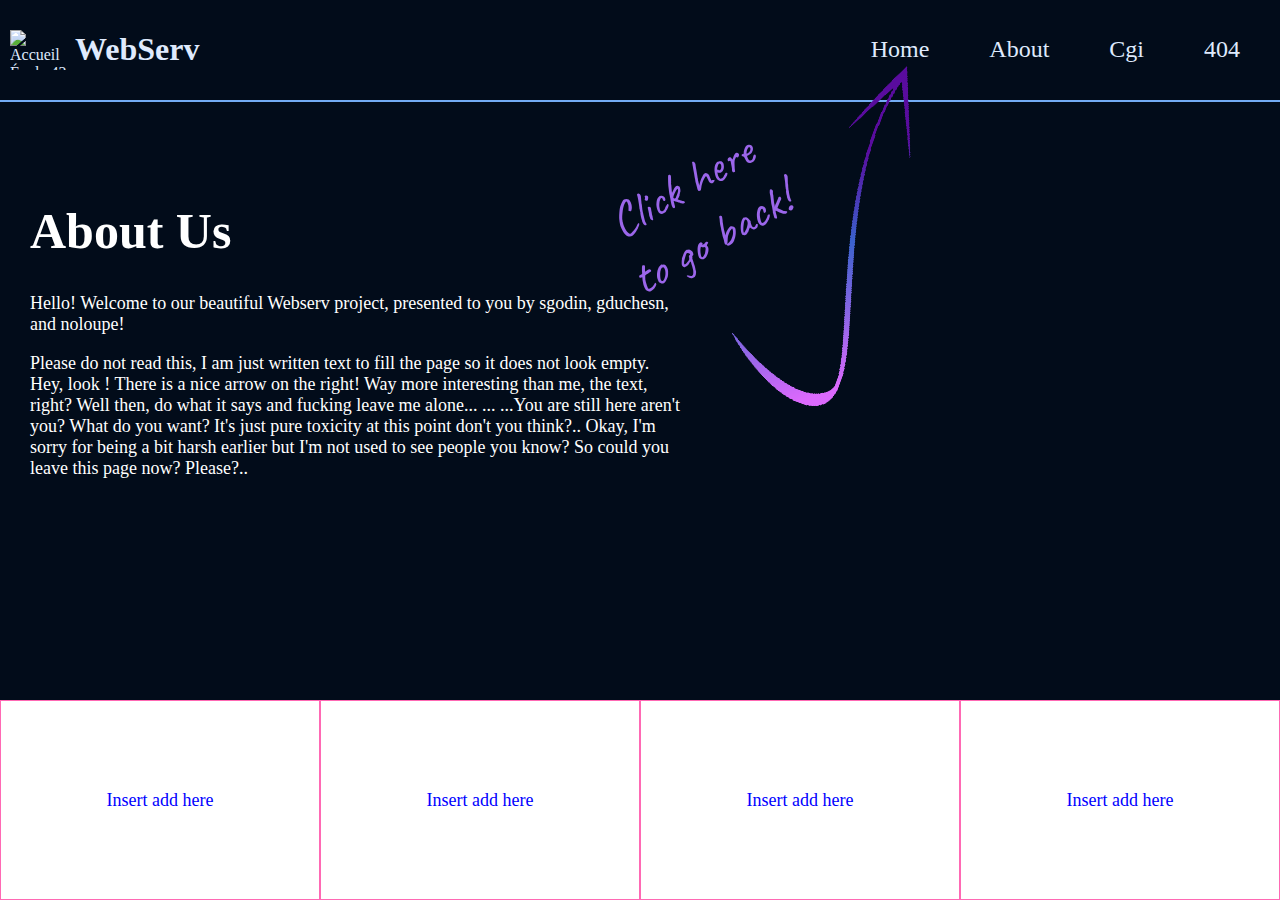
==== www/ABOUT/index.html @ b3458df1 "new pages" ====
<!DOCTYPE html>
<html lang="fr">
<head>
    <meta charset="UTF-8">
    <meta name="viewport" content="width=device-width, initial-scale=1.0">
    <title>Webserv</title>
    <link rel="stylesheet" href="styles.css">
	<link rel="stylesheet" href="https://fonts.googleapis.com/css?family=Caveat">
	<div class="navbar">
		<div class="logo">
			<img width="65" height="40" alt="Accueil École 42"
				src="https://campus19.be/wp-content/uploads/2022/06/19_member42_black-_2_.svg">
			<h1>WebServ</h1>
		</div>
		<div class="navItem">
			<a href="/">Home</a>
			<a href="about">About</a>
			<a href="cgi">Cgi</a>
			<a href="Error 404">404</a>
		</div>
	</div>
</head>

<body>
	<div class="arrow">
		<img class="arrow-img" src="arrow.png" alt="Arrow">
		<div class="arrow-text">Click here<br>to go back!</div>
	</div>
	<div class="about">
		<h1>About Us</h1>
		<div class="about-text">
			<p> Hello! Welcome to our beautiful Webserv project, presented to you by sgodin, gduchesn, and noloupe! </p>
			<p> Please do not read this, I am just written text to fill the page so it does not look empty. 
				Hey, look ! There is a nice arrow on the right! Way more interesting than me, the text, right? 
				Well then, do what it says and fucking leave me alone... ... ...You are still here aren't you? 
				What do you want? It's just pure toxicity at this point don't you think?.. 
				Okay, I'm sorry for being a bit harsh earlier but I'm not used to see people you know? 
				So could you leave this page now? Please?.. </p>
		</div>
	</div>
	<div class="add-box">
		<div class="add">
			<p> Insert add here</p>
		</div>
		<div class="add">
			<p> Insert add here</p>
		</div>
		<div class="add">
			<p> Insert add here</p>
		</div>
		<div class="add">
			<p> Insert add here</p>
		</div>
	</div>
</body>

</html>
---- www/ABOUT/styles.css ----
:root {
	--background: #020c1a;
	--text-color: #dfeafd;
	
	/* --text-color-dim: #666;
	--text-color-light: #999; */
	
	--primary-color: #73acf4;
	
	/* --primary-color-shade: #0056b3;
	--primary-color-tint: #4d94ff; */
	
	--secondary-color: #590c9e;
	
	/* --secondary-color-shade: #5a6268;
	--secondary-color-tint: #7b8a91; */
	
	--success-color: #04AA6D;
	--info-color: #17a2b8;
	--warning-color: #ffc107;
	--danger-color: #dc3545;
	
	--accent-color: #d033f0;
	
	--breakpoint-xs: 0;
	--breakpoint-sm: 576px;
	--breakpoint-md: 768px;
	--breakpoint-lg: 992px;
	--breakpoint-xl: 1200px;
}

body, html {
	font-family: "Times New Roman", Times, serif;;
	height: 100%;
	margin: 0;
	overflow: hidden;
	background-color: var(--background);
}

.navbar {
	overflow: hidden;
	display: flex;
	justify-content: space-between;
	align-items: center;
	background-color: var(--background);
	color: var(--text-color);
	border-bottom: var(--primary-color) 2px solid;
	transition: all 0.3s ease;

	.navItem {
		display: flex;
	}

	.logo {
		display: flex;
		align-items: center;
		padding: 10px;

	}

	a {
        margin-right: 20px;
		font-size: 24px;
		color: var(--text-color);
		text-align: center;
		padding: 20px;
		text-decoration: none;
		height: 100%;
		width: 100%;
		transition: all 0.5s ease;
		border-radius: 10px;

		&:hover {
			background-color: var(--primary-color);
			color: var(--secondary-color);
			transition: all 0.3s ease;
		}
	}
}

.arrow-img {
    position: absolute;
    width: 400px;
    height: auto;
    transform: rotate(-70deg);
    margin-top: -75px;
    right: 247px;
	pointer-events: none;
}

.arrow-text {
    position: absolute;
    transform: rotate(-30deg);
    margin-top: 50px;
    right: 495px;
    font-family: 'Caveat', cursive;
    font-size: 48px;
    color: #9b66ea;
    display: flex;
    flex-direction: column;
    justify-content: center;
    align-items: center;
    text-align: center;
}

.about {
	margin-top: 100px;
	margin-left: 30px;
	margin-right: 600px;
	color: #ffffff;
}

.about h1 {
	font-size: 50px;
} 

.about-text {
	font-size: 18px;
}

.add-box {
	display: flex;
    position: fixed;
    bottom: 0;
    left: 0;
    width: 100%;
	height: 200px;
    background-color: #ffffff;
}

.add {
	color: blue;
	font-size: large;
	text-align: center;
    width: calc(25%);
	border: 1px solid hotpink;
	display: flex;
	justify-content: center;
	align-items: center;
}
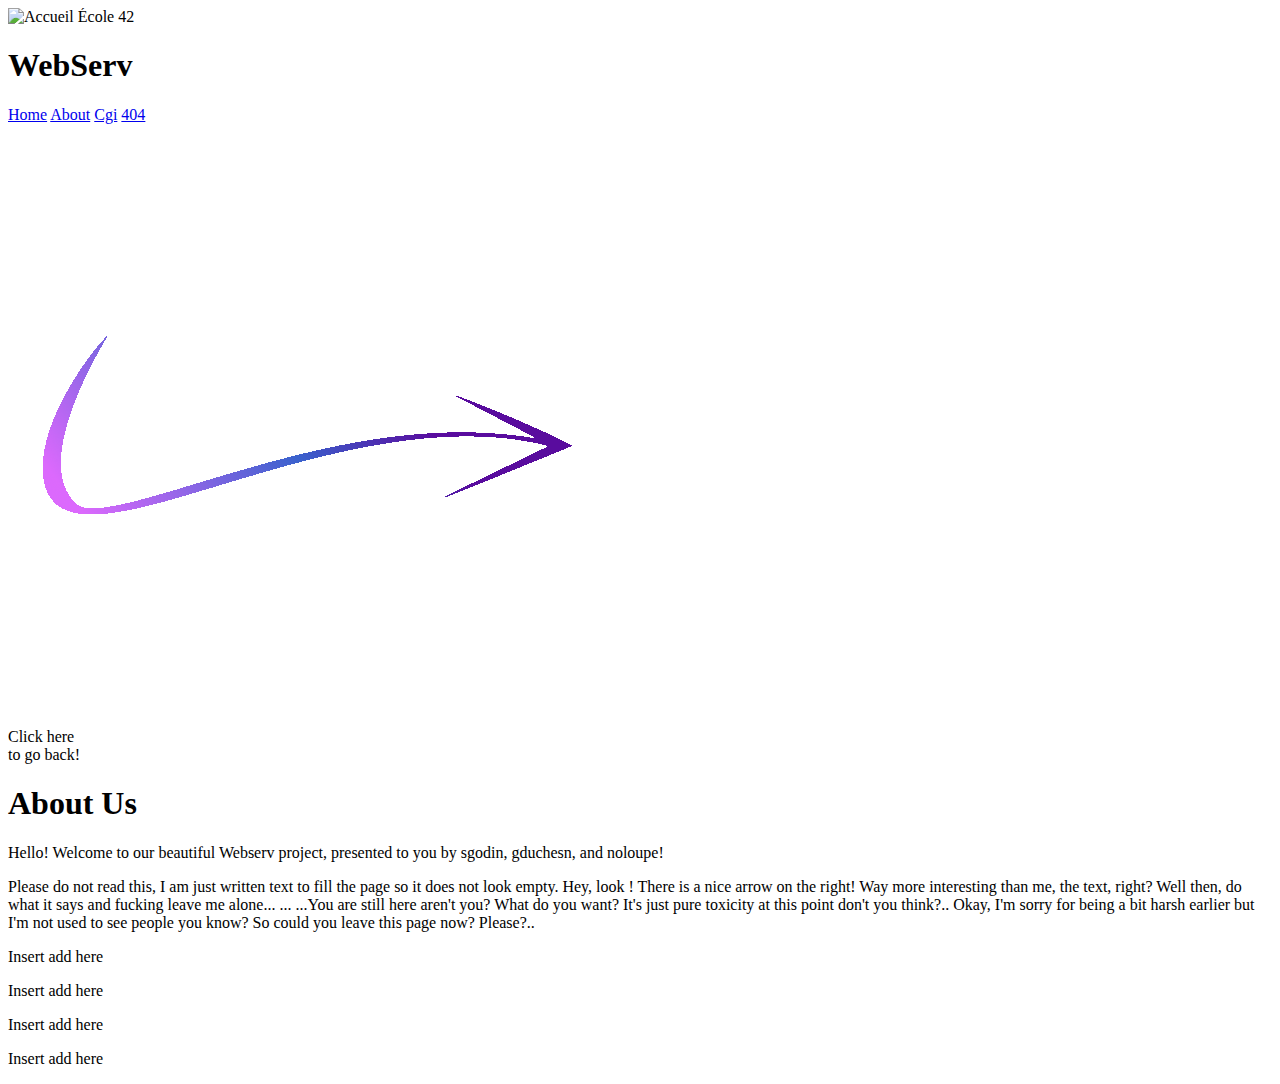
==== commit e06f53d5: "config file" ====
--- a/www/ABOUT/index.html
+++ b/www/ABOUT/index.html
@@ -4,7 +4,7 @@
     <meta charset="UTF-8">
     <meta name="viewport" content="width=device-width, initial-scale=1.0">
     <title>Webserv</title>
-    <link rel="stylesheet" href="styles.css">
+    <link rel="stylesheet" href="aboutStyles.css">
 	<link rel="stylesheet" href="https://fonts.googleapis.com/css?family=Caveat">
 	<div class="navbar">
 		<div class="logo">
